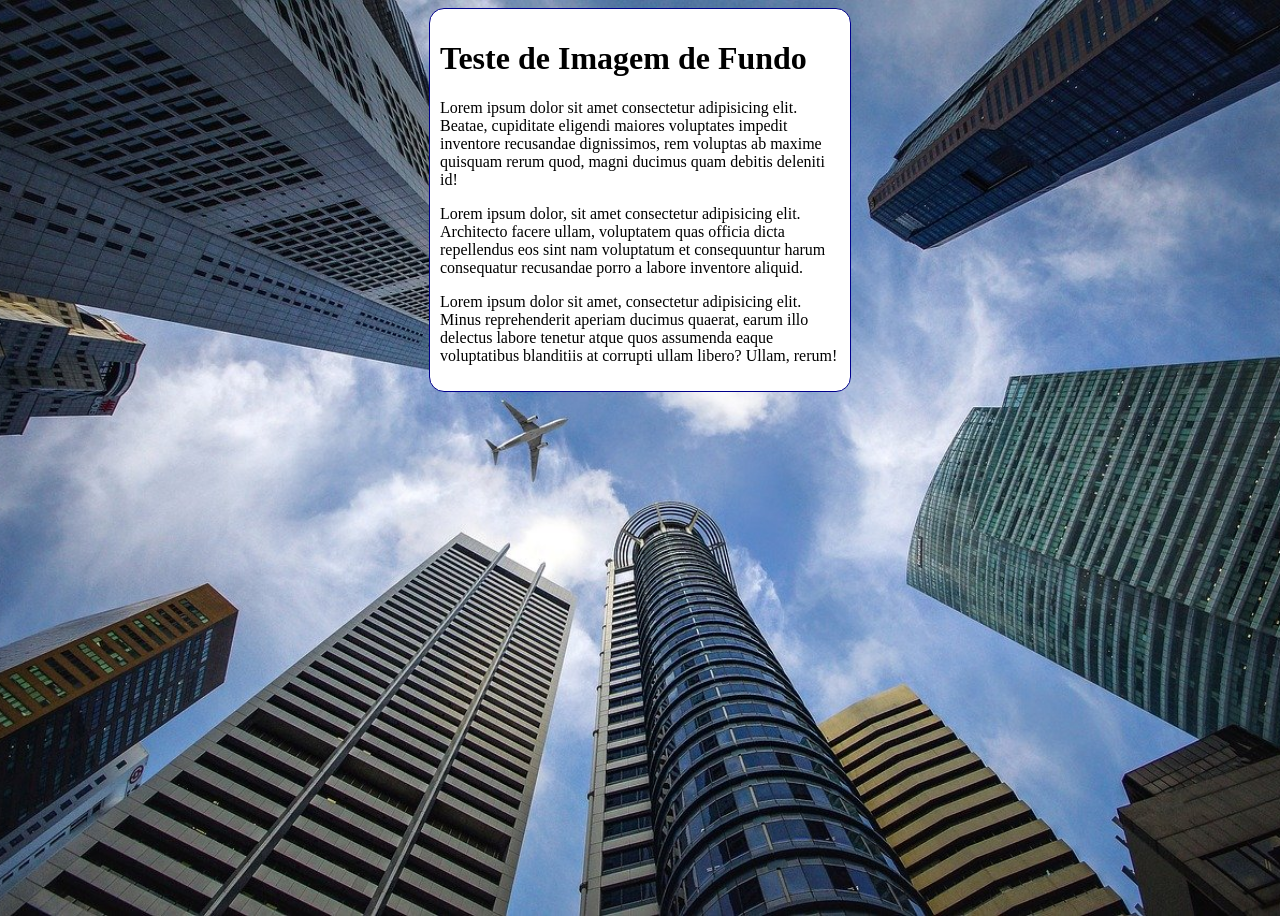
==== ex022/fundo006.html @ f6c7aa46 "Atualizai exercicio 022" ====
<!DOCTYPE html>
<html lang="pt-br">
<head>
  <meta charset="UTF-8">
  <meta name="viewport" content="width=device-width, initial-scale=1.0">
  <title>Document</title>
  <style>
    body {
      height: 100vh; /* para o "background-size: 100% 100%" ter efeito. */
      background-color: black;
      background-image: url('imagens/wallpaper002.jpg');
      background-position: center center;
      background-repeat: no-repeat;
      background-size: cover; /* background-size: 100% 100%;  100% de largura e 100% de altura.*/
    }

    main {
      background-color: white;
      width: 400px;
      padding: 10px;
      margin: auto;
      border: 1px solid darkblue;
      border-radius: 15px;
    

    }
  </style>
</head>
<body>
  <main>
    <h1>Teste de Imagem de Fundo</h1>
    <p>Lorem ipsum dolor sit amet consectetur adipisicing elit. Beatae, cupiditate eligendi maiores voluptates impedit inventore recusandae dignissimos, rem voluptas ab maxime quisquam rerum quod, magni ducimus quam debitis deleniti id!</p>
    <p>Lorem ipsum dolor, sit amet consectetur adipisicing elit. Architecto facere ullam, voluptatem quas officia dicta repellendus eos sint nam voluptatum et consequuntur harum consequatur recusandae porro a labore inventore aliquid.</p>
    <p>Lorem ipsum dolor sit amet, consectetur adipisicing elit. Minus reprehenderit aperiam ducimus quaerat, earum illo delectus labore tenetur atque quos assumenda eaque voluptatibus blanditiis at corrupti ullam libero? Ullam, rerum!</p>
  </main>
</body>
</html>
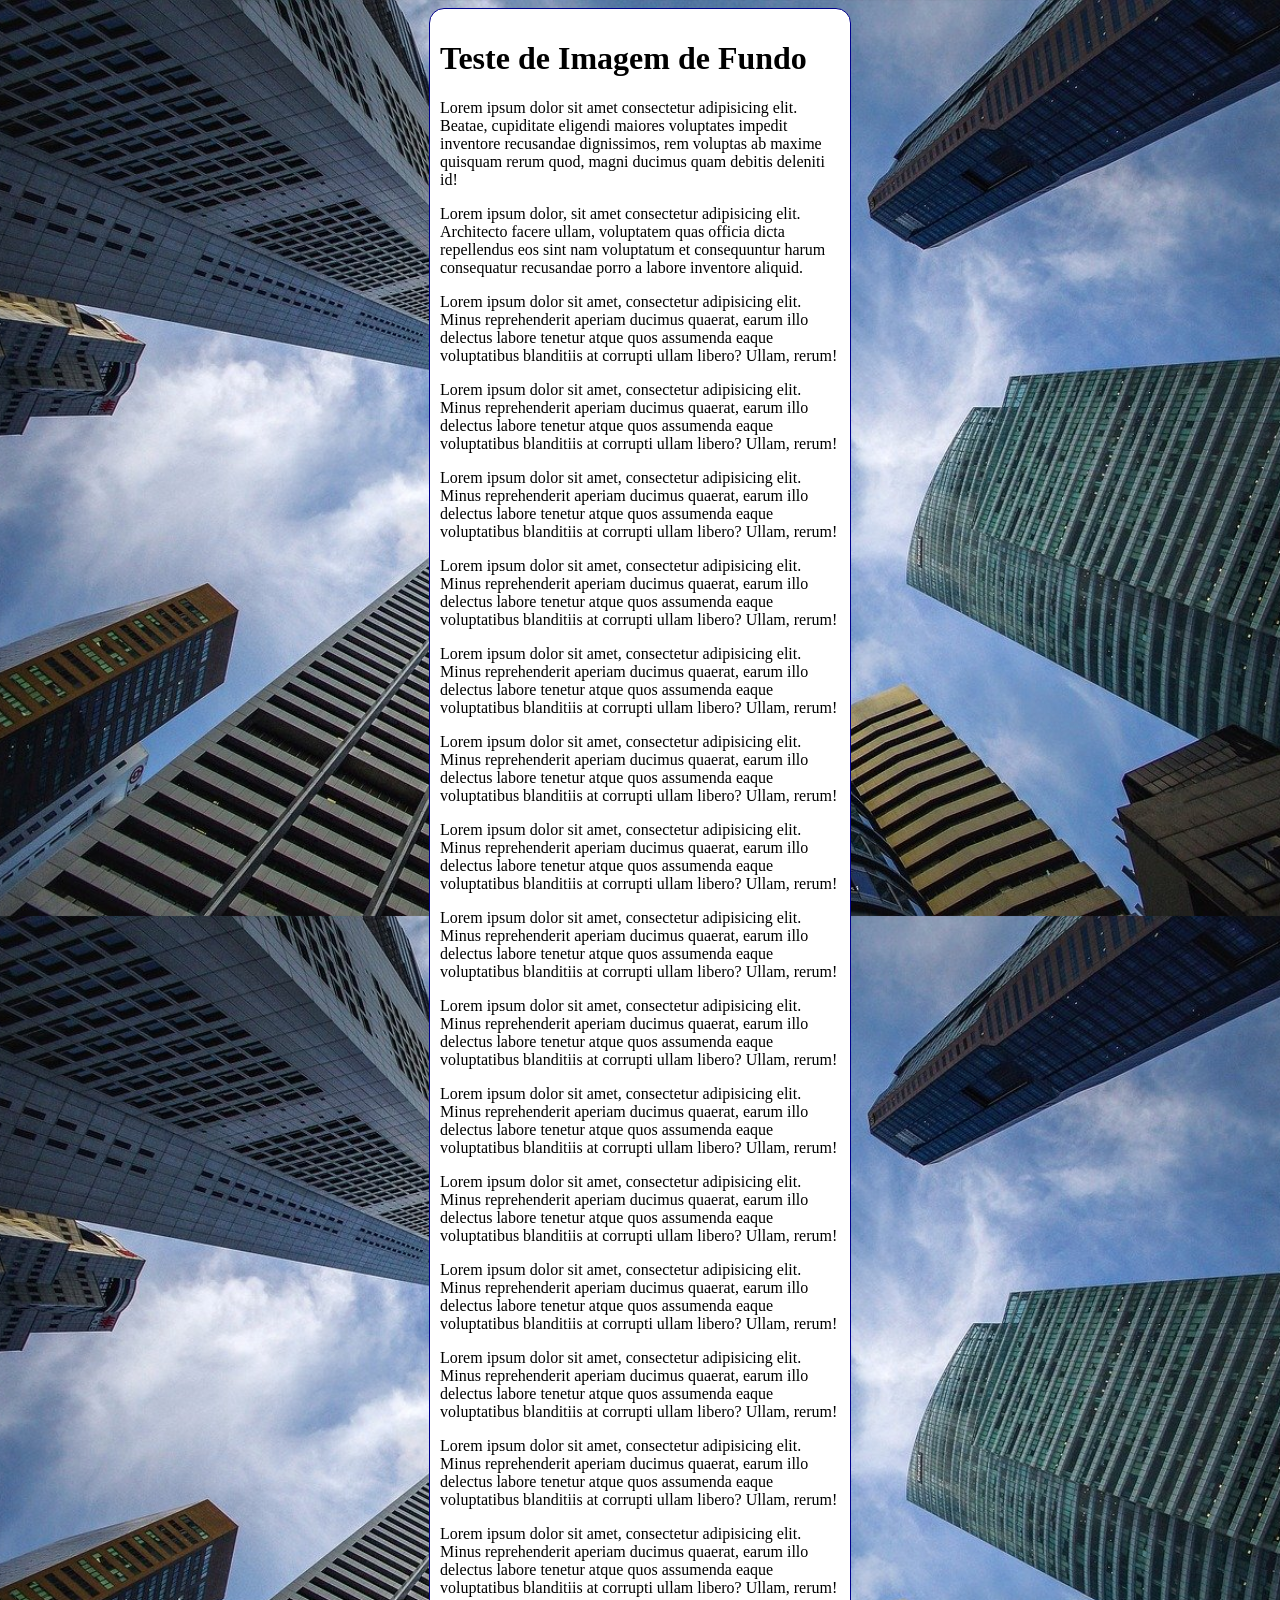
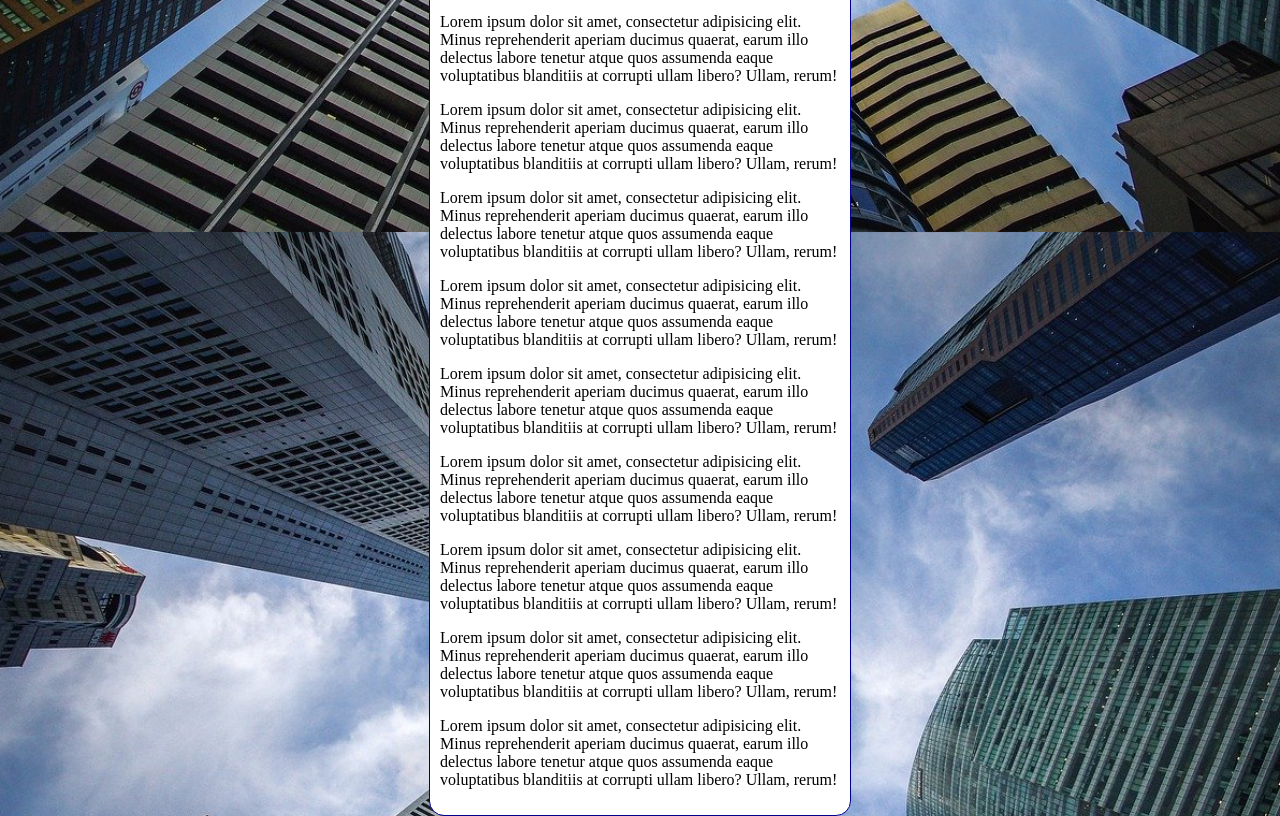
==== commit fb814455: "Update fundo006.htl pela segunda vez" ====
--- a/ex022/fundo006.html
+++ b/ex022/fundo006.html
@@ -10,7 +10,7 @@
       background-color: black;
       background-image: url('imagens/wallpaper002.jpg');
       background-position: center center;
-      background-repeat: no-repeat;
+      background-repeat: repeat-y;
       background-size: cover; /* background-size: 100% 100%;  100% de largura e 100% de altura.*/
     }
 
@@ -32,6 +32,29 @@
     <p>Lorem ipsum dolor sit amet consectetur adipisicing elit. Beatae, cupiditate eligendi maiores voluptates impedit inventore recusandae dignissimos, rem voluptas ab maxime quisquam rerum quod, magni ducimus quam debitis deleniti id!</p>
     <p>Lorem ipsum dolor, sit amet consectetur adipisicing elit. Architecto facere ullam, voluptatem quas officia dicta repellendus eos sint nam voluptatum et consequuntur harum consequatur recusandae porro a labore inventore aliquid.</p>
     <p>Lorem ipsum dolor sit amet, consectetur adipisicing elit. Minus reprehenderit aperiam ducimus quaerat, earum illo delectus labore tenetur atque quos assumenda eaque voluptatibus blanditiis at corrupti ullam libero? Ullam, rerum!</p>
+    <p>Lorem ipsum dolor sit amet, consectetur adipisicing elit. Minus reprehenderit aperiam ducimus quaerat, earum illo delectus labore tenetur atque quos assumenda eaque voluptatibus blanditiis at corrupti ullam libero? Ullam, rerum!</p>
+    <p>Lorem ipsum dolor sit amet, consectetur adipisicing elit. Minus reprehenderit aperiam ducimus quaerat, earum illo delectus labore tenetur atque quos assumenda eaque voluptatibus blanditiis at corrupti ullam libero? Ullam, rerum!</p>
+    <p>Lorem ipsum dolor sit amet, consectetur adipisicing elit. Minus reprehenderit aperiam ducimus quaerat, earum illo delectus labore tenetur atque quos assumenda eaque voluptatibus blanditiis at corrupti ullam libero? Ullam, rerum!</p>
+    <p>Lorem ipsum dolor sit amet, consectetur adipisicing elit. Minus reprehenderit aperiam ducimus quaerat, earum illo delectus labore tenetur atque quos assumenda eaque voluptatibus blanditiis at corrupti ullam libero? Ullam, rerum!</p>
+    <p>Lorem ipsum dolor sit amet, consectetur adipisicing elit. Minus reprehenderit aperiam ducimus quaerat, earum illo delectus labore tenetur atque quos assumenda eaque voluptatibus blanditiis at corrupti ullam libero? Ullam, rerum!</p>
+    <p>Lorem ipsum dolor sit amet, consectetur adipisicing elit. Minus reprehenderit aperiam ducimus quaerat, earum illo delectus labore tenetur atque quos assumenda eaque voluptatibus blanditiis at corrupti ullam libero? Ullam, rerum!</p>
+    <p>Lorem ipsum dolor sit amet, consectetur adipisicing elit. Minus reprehenderit aperiam ducimus quaerat, earum illo delectus labore tenetur atque quos assumenda eaque voluptatibus blanditiis at corrupti ullam libero? Ullam, rerum!</p>
+    <p>Lorem ipsum dolor sit amet, consectetur adipisicing elit. Minus reprehenderit aperiam ducimus quaerat, earum illo delectus labore tenetur atque quos assumenda eaque voluptatibus blanditiis at corrupti ullam libero? Ullam, rerum!</p>
+    <p>Lorem ipsum dolor sit amet, consectetur adipisicing elit. Minus reprehenderit aperiam ducimus quaerat, earum illo delectus labore tenetur atque quos assumenda eaque voluptatibus blanditiis at corrupti ullam libero? Ullam, rerum!</p>
+    <p>Lorem ipsum dolor sit amet, consectetur adipisicing elit. Minus reprehenderit aperiam ducimus quaerat, earum illo delectus labore tenetur atque quos assumenda eaque voluptatibus blanditiis at corrupti ullam libero? Ullam, rerum!</p>
+    <p>Lorem ipsum dolor sit amet, consectetur adipisicing elit. Minus reprehenderit aperiam ducimus quaerat, earum illo delectus labore tenetur atque quos assumenda eaque voluptatibus blanditiis at corrupti ullam libero? Ullam, rerum!</p>
+    <p>Lorem ipsum dolor sit amet, consectetur adipisicing elit. Minus reprehenderit aperiam ducimus quaerat, earum illo delectus labore tenetur atque quos assumenda eaque voluptatibus blanditiis at corrupti ullam libero? Ullam, rerum!</p>
+    <p>Lorem ipsum dolor sit amet, consectetur adipisicing elit. Minus reprehenderit aperiam ducimus quaerat, earum illo delectus labore tenetur atque quos assumenda eaque voluptatibus blanditiis at corrupti ullam libero? Ullam, rerum!</p>
+    <p>Lorem ipsum dolor sit amet, consectetur adipisicing elit. Minus reprehenderit aperiam ducimus quaerat, earum illo delectus labore tenetur atque quos assumenda eaque voluptatibus blanditiis at corrupti ullam libero? Ullam, rerum!</p>
+    <p>Lorem ipsum dolor sit amet, consectetur adipisicing elit. Minus reprehenderit aperiam ducimus quaerat, earum illo delectus labore tenetur atque quos assumenda eaque voluptatibus blanditiis at corrupti ullam libero? Ullam, rerum!</p>
+    <p>Lorem ipsum dolor sit amet, consectetur adipisicing elit. Minus reprehenderit aperiam ducimus quaerat, earum illo delectus labore tenetur atque quos assumenda eaque voluptatibus blanditiis at corrupti ullam libero? Ullam, rerum!</p>
+    <p>Lorem ipsum dolor sit amet, consectetur adipisicing elit. Minus reprehenderit aperiam ducimus quaerat, earum illo delectus labore tenetur atque quos assumenda eaque voluptatibus blanditiis at corrupti ullam libero? Ullam, rerum!</p>
+    <p>Lorem ipsum dolor sit amet, consectetur adipisicing elit. Minus reprehenderit aperiam ducimus quaerat, earum illo delectus labore tenetur atque quos assumenda eaque voluptatibus blanditiis at corrupti ullam libero? Ullam, rerum!</p>
+    <p>Lorem ipsum dolor sit amet, consectetur adipisicing elit. Minus reprehenderit aperiam ducimus quaerat, earum illo delectus labore tenetur atque quos assumenda eaque voluptatibus blanditiis at corrupti ullam libero? Ullam, rerum!</p>
+    <p>Lorem ipsum dolor sit amet, consectetur adipisicing elit. Minus reprehenderit aperiam ducimus quaerat, earum illo delectus labore tenetur atque quos assumenda eaque voluptatibus blanditiis at corrupti ullam libero? Ullam, rerum!</p>
+    <p>Lorem ipsum dolor sit amet, consectetur adipisicing elit. Minus reprehenderit aperiam ducimus quaerat, earum illo delectus labore tenetur atque quos assumenda eaque voluptatibus blanditiis at corrupti ullam libero? Ullam, rerum!</p>
+    <p>Lorem ipsum dolor sit amet, consectetur adipisicing elit. Minus reprehenderit aperiam ducimus quaerat, earum illo delectus labore tenetur atque quos assumenda eaque voluptatibus blanditiis at corrupti ullam libero? Ullam, rerum!</p>
+    <p>Lorem ipsum dolor sit amet, consectetur adipisicing elit. Minus reprehenderit aperiam ducimus quaerat, earum illo delectus labore tenetur atque quos assumenda eaque voluptatibus blanditiis at corrupti ullam libero? Ullam, rerum!</p>
   </main>
 </body>
 </html>
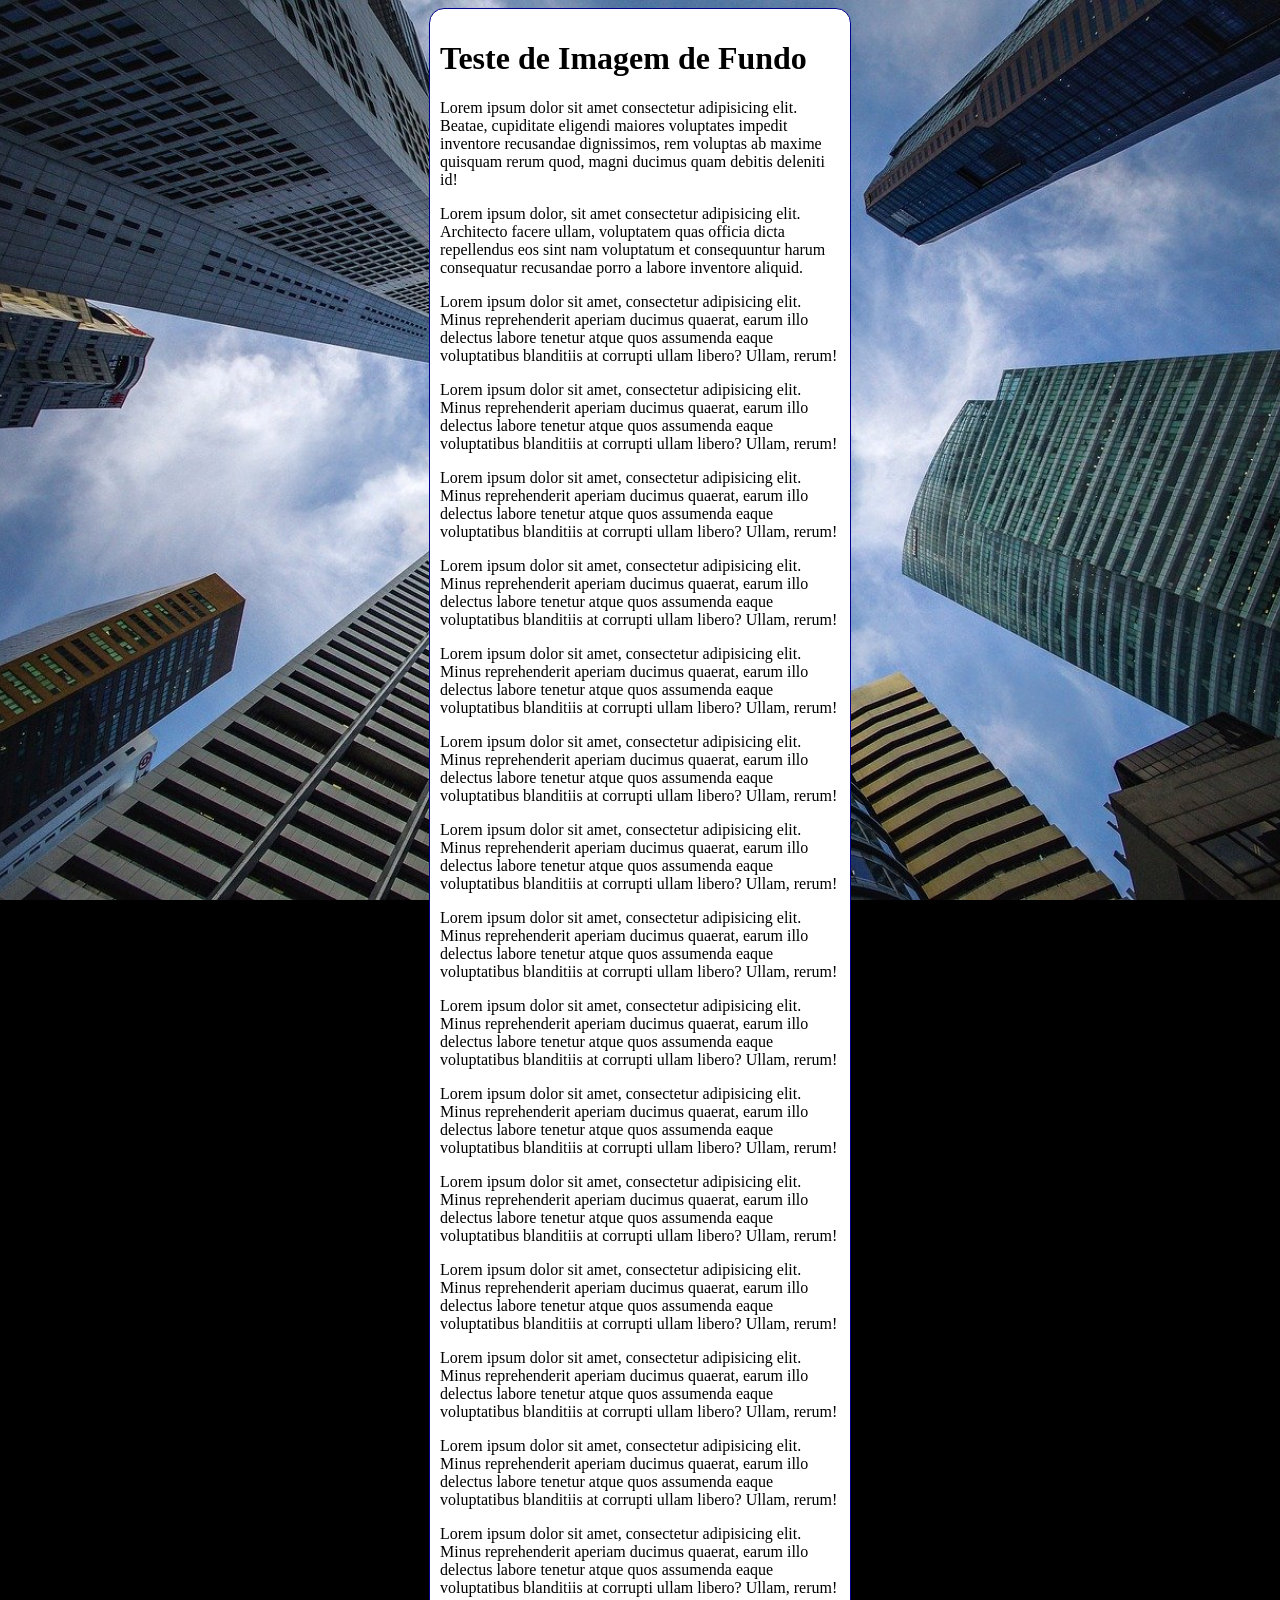
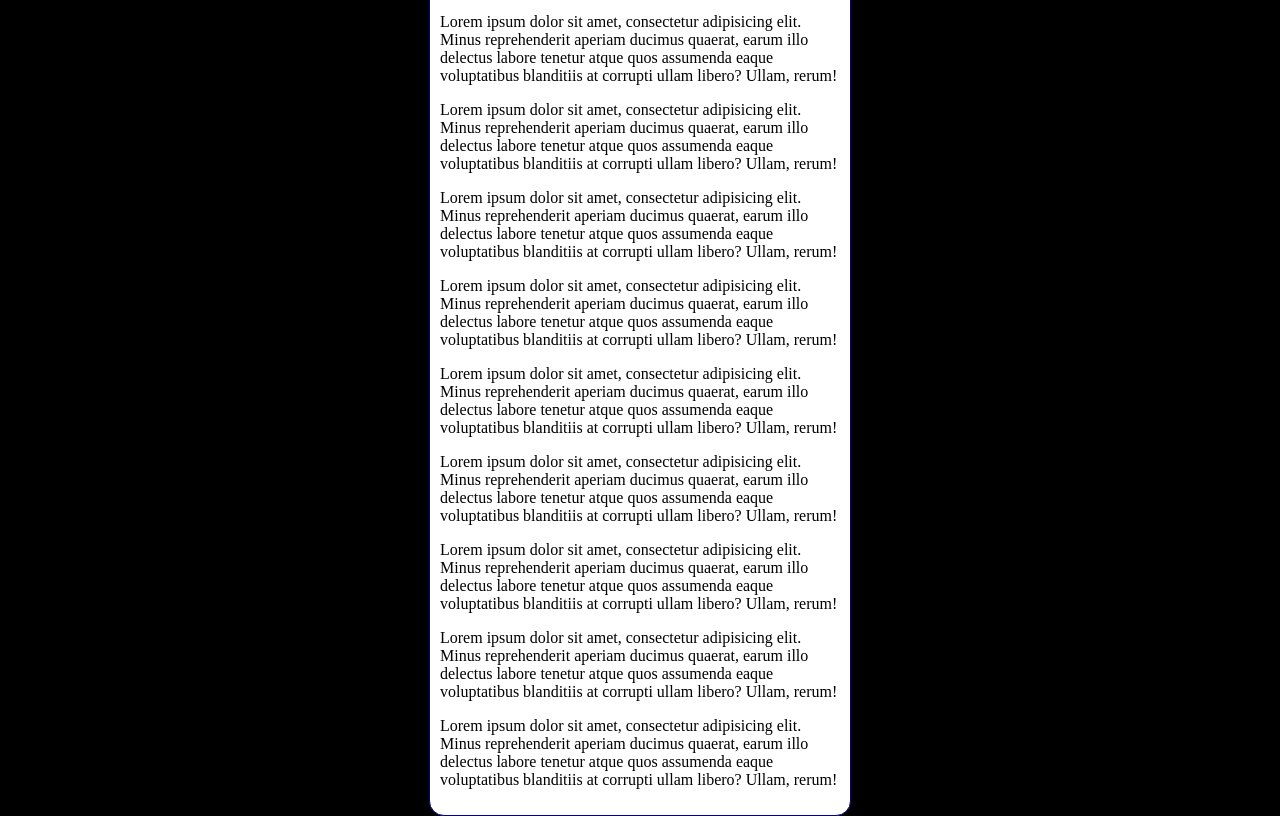
==== commit 927d54f7: "Update fundo006.html pela terceira vez" ====
--- a/ex022/fundo006.html
+++ b/ex022/fundo006.html
@@ -3,26 +3,31 @@
 <head>
   <meta charset="UTF-8">
   <meta name="viewport" content="width=device-width, initial-scale=1.0">
-  <title>Document</title>
+  <title>Fundo Fixo de Tela</title>
   <style>
     body {
       height: 100vh; /* para o "background-size: 100% 100%" ter efeito. */
-      background-color: black;
+      /* background-color: black;
       background-image: url('imagens/wallpaper002.jpg');
       background-position: center center;
-      background-repeat: repeat-y;
+      background-repeat: no-repeat;
       background-size: cover; /* background-size: 100% 100%;  100% de largura e 100% de altura.*/
+      /* background-attachment: fixed;*/ /* Mesmo que eu tenha que rolar para visualizar o conteúdo */
+      
+      /* Shorthand para background incluindo todos acima:width: 
+      color > image > position > repeat > [size] > attachment */
+
+      background: black url('imagens/wallpaper002.jpg') center center no-repeat fixed;
+      background-size: cover;
     }
 
     main {
       background-color: white;
-      width: 400px;
+      max-width: 400px;
       padding: 10px;
       margin: auto;
       border: 1px solid darkblue;
       border-radius: 15px;
-    
-
     }
   </style>
 </head>
